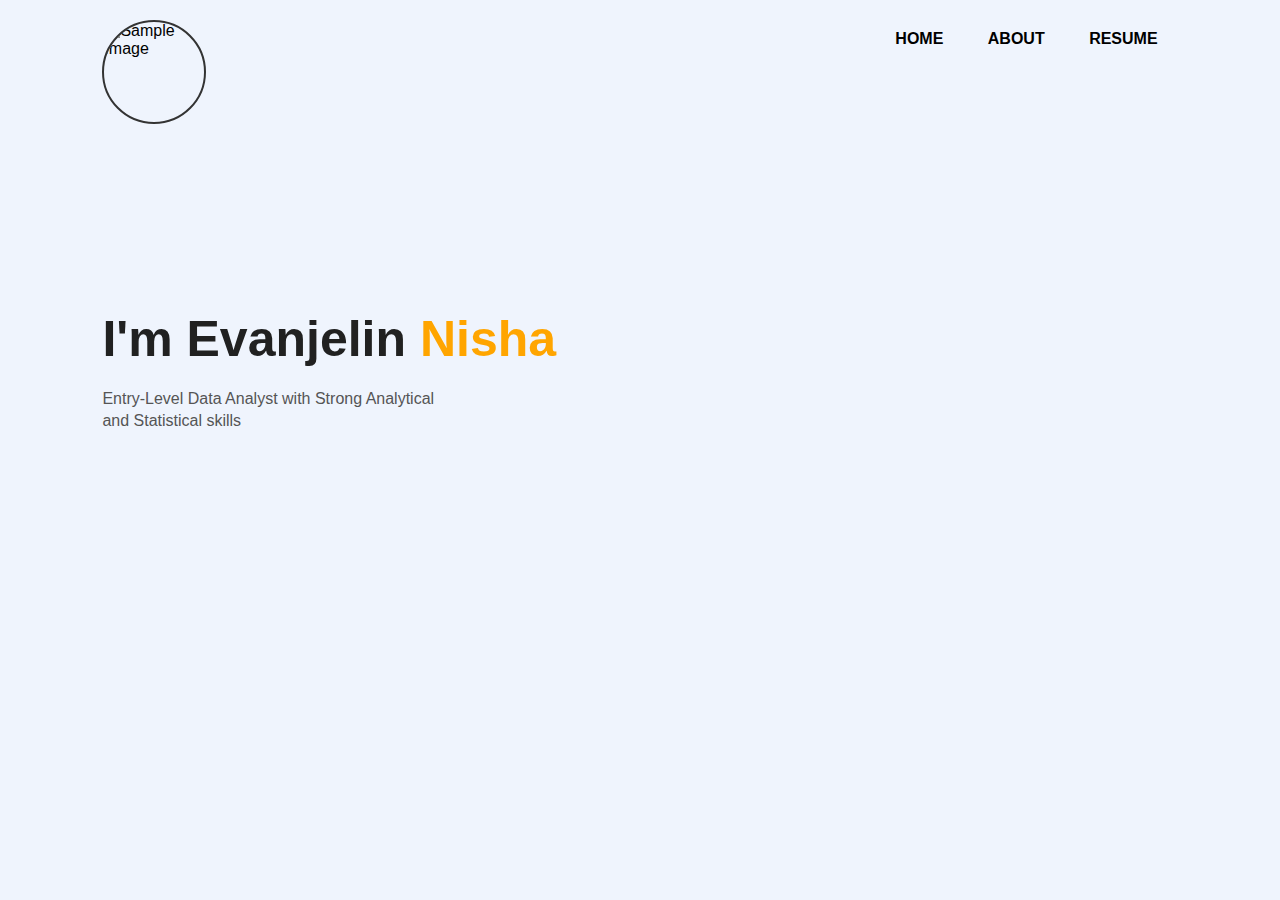
==== index.html @ 7d47a5a4 "Add files via upload" ====
<!DOCTYPE html>
<html lang="en">
<head>
    <meta charset="UTF-8">
    <meta http-equiv="X-UA-Compatible" content="IE=edge">
    <meta name="viewport" content="width=device-width,initial-scale=1.0">
    <title>Personle Portfolio website</title>
    <link rel="stylesheet" href="style.css">
</head>
<body>
    <div class="hero">
        <nav>
            <img src="C:\xampp\htdocs\nisha\img\log.png" alt="Sample Image" style="width: 100px; height: 100px; border-radius: 50%; border: 2px solid #333;" >

            <ul>
                <li><a href="#" class="active">HOME</a></li>
                <li><a href="about.html">ABOUT</a></li>
                <li><a href="resume.html">RESUME</a></li>
        
            </ul>
        </nav>
        <div class="detel">
            <h1>I'm Evanjelin <span>Nisha</span></h1>
            <p>Entry-Level Data Analyst with Strong Analytical
                <br>and Statistical skills 
            </p>
           
        </div>
    
    </div>
</body>
</html>
---- style.css ----
*{
    margin: 0;
    padding: 0;
    font-family: sans-serif;
}

.hero{
    position: relative;
    width: 100%;
    height: 100vh;
    background: #eff4fd;
}

nav{
    display: flex;
    width: 84%;
    margin: auto;
    padding: 20px 0;
    align-items: centre;
    justify-content: space-between;
}

nav ul li{
    display: inline-block;
    list-style: none;
    margin: 10px 20px;
}

nav ul li a{
    text-decoration: none;
    color: #000;
    font-weight: bold;
}

nav ul li a:hover{
    color: red;
}

.detel{
    margin-left: 8%;
    margin-top: 13%;
}

.detel h1{
    font-size: 50px;
    color: #212121;
    margin-bottom: 20px;
}

span{
    color: orange;
}

.detel p{
    color: #555;
    line-height: 22px;
}

.detel a{
    background: #212121;
    padding: 10px 18px;
    text-decoration: none;
    font-weight: bold;
    color: #fff;
    display: inline-block;
    margin: 30px 0;
    border-radius: 5px;
}
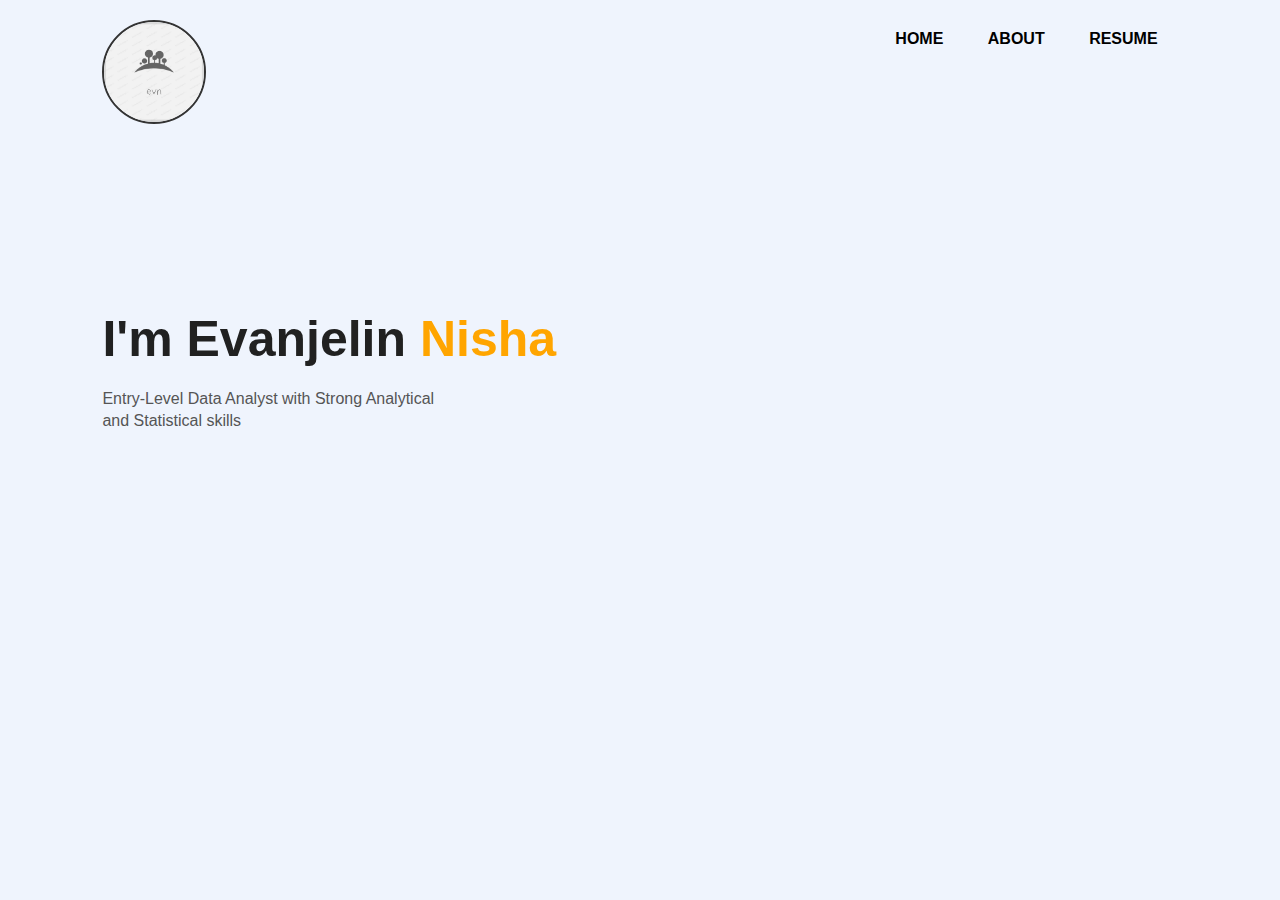
==== commit ac581f42: "Update index.html" ====
--- a/index.html
+++ b/index.html
@@ -10,7 +10,7 @@
 <body>
     <div class="hero">
         <nav>
-            <img src="C:\xampp\htdocs\nisha\img\log.png" alt="Sample Image" style="width: 100px; height: 100px; border-radius: 50%; border: 2px solid #333;" >
+            <img src="img\log.png" alt="Sample Image" style="width: 100px; height: 100px; border-radius: 50%; border: 2px solid #333;" >
 
             <ul>
                 <li><a href="#" class="active">HOME</a></li>
@@ -29,4 +29,4 @@
     
     </div>
 </body>
-</html>+</html>
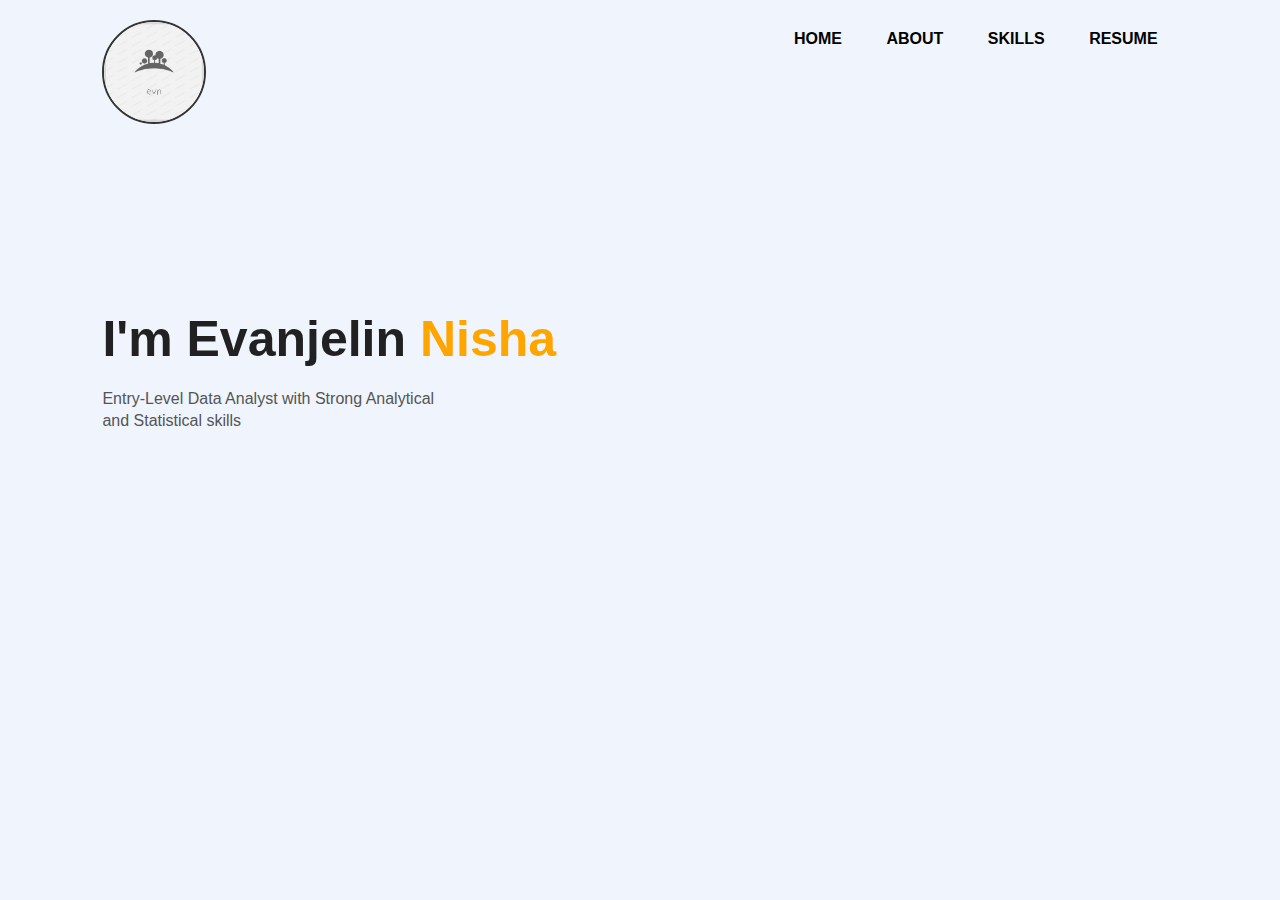
==== commit 6ac4b06e: "Update index.html" ====
--- a/index.html
+++ b/index.html
@@ -15,6 +15,7 @@
             <ul>
                 <li><a href="#" class="active">HOME</a></li>
                 <li><a href="about.html">ABOUT</a></li>
+                <li><a href="skillls.html">SKILLS</a></li>
                 <li><a href="resume.html">RESUME</a></li>
         
             </ul>
